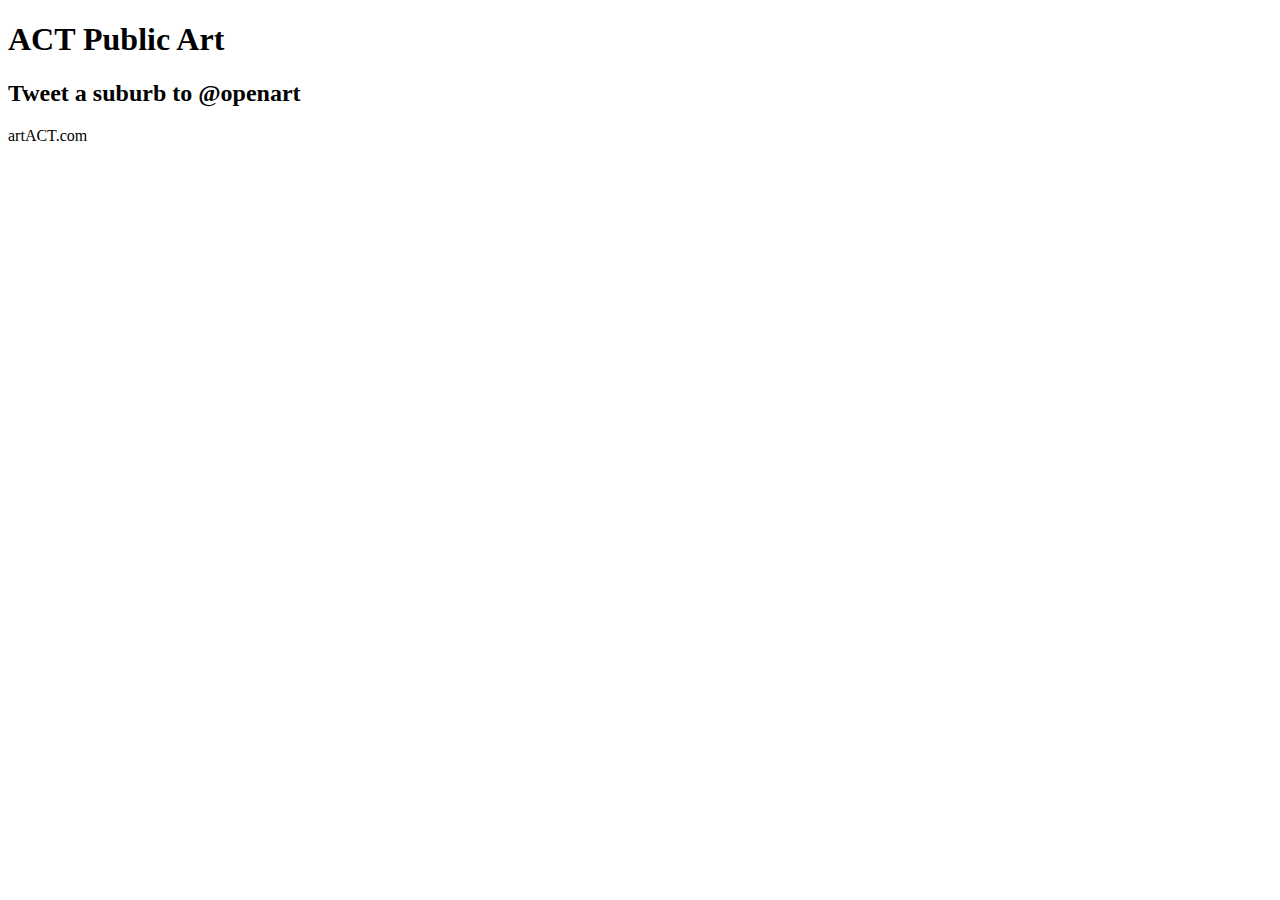
==== govhack2014/templates/ambient.html @ f8b821c7 "Merge pull request #100 from PrototypeDino/ambient-sidebar" ====
<!DOCTYPE html>
<html lang="en">
  <head>
    <meta charset="utf-8">
    <script src="//code.jquery.com/jquery-2.0.0.js"></script>
    <link href='http://fonts.googleapis.com/css?family=Raleway|Lato:300,400,700,300italic,400italic,700italic' rel='stylesheet' type='text/css'>
    <link type="text/css" rel="stylesheet" href="/static/ambient.css"/>
  </head>
  <body>
    <div class="sidebar left">
      <div id="heading">
        <h1>ACT Public Art</h1>
      </div>
      <h2>Tweet a suburb to @openart</h2>
      <p style="display:none;">The ACT Government is providing our community with exciting art in public places in more accessible ways.</p>
      <p class="shorturl">artACT.com</p>
    </div>
    <div id="map"></div>
    <script src="//d3js.org/d3.v3.min.js"></script>
    <script src="//d3js.org/topojson.v1.min.js"></script>
    <script>
    var m_width = $("#map").width(),
        width = $("#map").width(),
        height = $("#map").height(),
        suburb;

    var projection = d3.geo.mercator()
        .center([149.1244, -35.3175])
        .scale(100000)
        .translate([width / 2, height / 2, 1]);

    var path = d3.geo.path()
        .projection(projection);

    var svg = d3.select("#map").append("svg")
        .attr("preserveAspectRatio", "xMidYMid")
        .attr("viewBox", "0 0 " + width + " " + height)
        .attr("width", m_width)
        .attr("height", m_width * height / width);

    svg.append("rect")
        .attr("class", "background")
        .attr("width", width)
        .attr("height", height)
        .on("click", suburb_clicked);

    var g = svg.append("g");
    var g2 = g.append("g");

    d3.json("/static/suburbs.topo.json", function(error, us) {
      g2.attr("id", "suburbs")
        .selectAll("path")
        .data(topojson.feature(us, us.objects.suburbs).features)
        .enter()
        .append("path")
        .attr("id", function(d) { return "suburb" + d.id; })
        .attr("d", path)
        .on("click", suburb_clicked);

    });

    d3.json("/static/artsact.json", function(error, us) {
      g2.selectAll(".pin")
        .data(us)
        .enter().append("circle", ".pin")
        .attr("r", 5)
        .attr("transform", function(d) {
          return "translate(" + projection([
            d.location.longitude,
            d.location.latitude
          ]) + ")"});
    });

    function zoom(xyz) {
      var visual_z = xyz[2]/2;
      if(xyz[2] == 1) visual_z = 1;

      g.transition()
        .duration(750)
        .attr("transform", "translate(" + projection.translate() + ")scale(" + xyz[2] + ")translate(-" + xyz[0] + ",-" + xyz[1] + ")")
        .selectAll(["#suburbs"])
        .style("stroke-width", 1.0 / visual_z + "px")
        .selectAll("circle")
        .attr("r", 5.0/visual_z);
    }

    function get_xyz(d) {
      var bounds = path.bounds(d);
      var w_scale = (bounds[1][0] - bounds[0][0]) / width;
      var h_scale = (bounds[1][1] - bounds[0][1]) / height;
      var z = .96 / Math.max(w_scale, h_scale);
      var x = (bounds[1][0] + bounds[0][0]) / 2;
      var y = (bounds[1][1] + bounds[0][1]) / 2;
      return [x, y, z];
    }

    function suburb_clicked(d) {
      if (suburb) {
        g.selectAll("#suburb" + suburb.id).style('display', null);
      }

      if (d && suburb !== d) { // new suburb clicked
        var xyz = get_xyz(d);
        suburb = d;
        zoom(xyz);
      } else { // same suburb or
        var xyz = [width / 2, height / 2, 1];
        suburb = null;
        zoom(xyz);
      }
    }
    </script>
  </body>
</html>
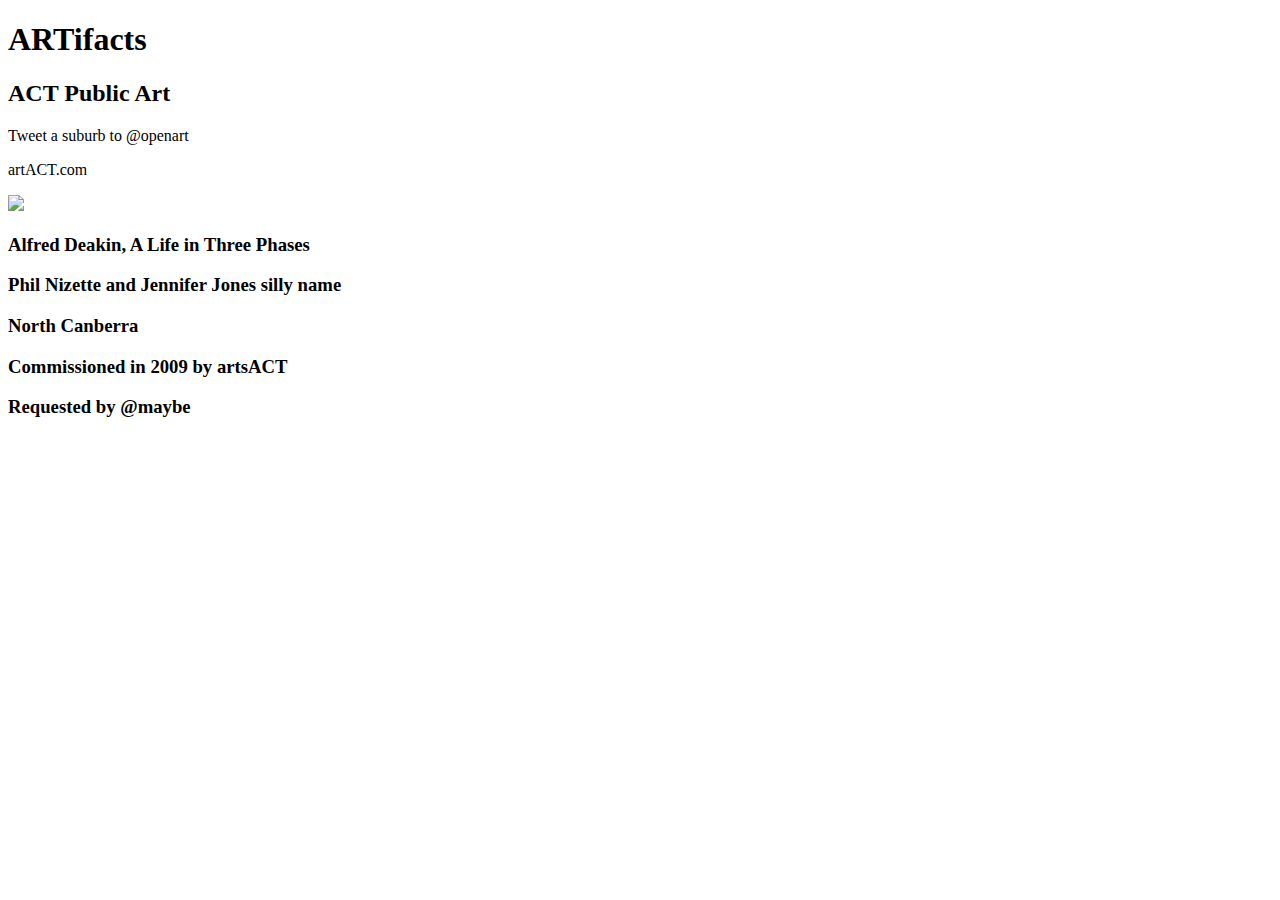
==== commit 203199e7: "Add better animation chains to ambient display, add code to hit twitter endpoint" ====
--- a/govhack2014/templates/ambient.html
+++ b/govhack2014/templates/ambient.html
@@ -3,29 +3,55 @@
   <head>
     <meta charset="utf-8">
     <script src="//code.jquery.com/jquery-2.0.0.js"></script>
-    <link href='http://fonts.googleapis.com/css?family=Raleway|Lato:300,400,700,300italic,400italic,700italic' rel='stylesheet' type='text/css'>
+    <link href='http://fonts.googleapis.com/css?family=Raleway:400,500,700' rel='stylesheet' type='text/css'>
     <link type="text/css" rel="stylesheet" href="/static/ambient.css"/>
   </head>
   <body>
     <div class="sidebar left">
       <div id="heading">
-        <h1>ACT Public Art</h1>
+        <h1>ARTifacts</h1>
+        <h2>ACT Public Art</h2>
       </div>
-      <h2>Tweet a suburb to @openart</h2>
+      <p class="instructions">Tweet a suburb to @openart</p>
       <p style="display:none;">The ACT Government is providing our community with exciting art in public places in more accessible ways.</p>
       <p class="shorturl">artACT.com</p>
+    </div>
+    <div id="artpanel">
+      <div id="artphoto">
+        <img id="artimg" src="http://www.arts.act.gov.au/__data/assets/image/0007/390562/Toku_large.jpg">
+      </div>
+      <div id="plaque">
+        <h3><span id="title">Alfred Deakin, A Life in Three Phases</span></h3>
+        <h3><span id="artist">Phil Nizette and Jennifer Jones silly name</span></h3>
+        <h3><span id="location">North Canberra</span></h3>
+        <h3>Commissioned in <span id="commissionDate">2009</span> by <span id="commissioner">artsACT</span>
+        </h3>
+        <div id="down">
+          <h3>Requested by <span id="tweeter">@maybe</span>
+        </div>
+      </div>
     </div>
     <div id="map"></div>
     <script src="//d3js.org/d3.v3.min.js"></script>
     <script src="//d3js.org/topojson.v1.min.js"></script>
     <script>
+    d3.selection.prototype.moveToFront = function() {
+      return this.each(function(){
+        this.parentNode.appendChild(this);
+      });
+    };
+
+
+    var ART_TIME = 5;
+    var MAP_TIME = 5;
+    var BEAT_TIME = 1;
+
     var m_width = $("#map").width(),
         width = $("#map").width(),
-        height = $("#map").height(),
-        suburb;
+        height = $("#map").height();
 
     var projection = d3.geo.mercator()
-        .center([149.1244, -35.3175])
+        .center([149.0844, -35.3175])
         .scale(100000)
         .translate([width / 2, height / 2, 1]);
 
@@ -41,47 +67,80 @@
     svg.append("rect")
         .attr("class", "background")
         .attr("width", width)
-        .attr("height", height)
-        .on("click", suburb_clicked);
+        .attr("height", height);
 
     var g = svg.append("g");
     var g2 = g.append("g");
+    var suburbs;
+    var arts;
+    var selected;
+    var lastest_request = { timestamp: 0 };
 
     d3.json("/static/suburbs.topo.json", function(error, us) {
+      suburbs = topojson.feature(us, us.objects.suburbs).features;
       g2.attr("id", "suburbs")
         .selectAll("path")
-        .data(topojson.feature(us, us.objects.suburbs).features)
+        .data(suburbs)
         .enter()
         .append("path")
         .attr("id", function(d) { return "suburb" + d.id; })
-        .attr("d", path)
-        .on("click", suburb_clicked);
+        .attr("d", path);
 
     });
 
     d3.json("/static/artsact.json", function(error, us) {
+      arts = us;
       g2.selectAll(".pin")
-        .data(us)
+        .data(arts)
         .enter().append("circle", ".pin")
         .attr("r", 5)
+        .attr("id", function(d,i) { return "art" + i; })
         .attr("transform", function(d) {
           return "translate(" + projection([
             d.location.longitude,
             d.location.latitude
           ]) + ")"});
+      setup_timers();
     });
 
-    function zoom(xyz) {
+    function zoom(t, xyz) {
       var visual_z = xyz[2]/2;
       if(xyz[2] == 1) visual_z = 1;
 
-      g.transition()
-        .duration(750)
-        .attr("transform", "translate(" + projection.translate() + ")scale(" + xyz[2] + ")translate(-" + xyz[0] + ",-" + xyz[1] + ")")
+      var t1 = t.transition()
+        .delay(BEAT_TIME * 1000)
+        .duration(BEAT_TIME * 1000);
+
+        t1
+        .attr("transform", "translate(" + projection.translate() + ")scale(" + xyz[2] + ")translate(-" + xyz[0] + ",-" + xyz[1] + ")");
+        t1
         .selectAll(["#suburbs"])
-        .style("stroke-width", 1.0 / visual_z + "px")
+        .style("stroke-width", 1.0 / visual_z + "px");
+        t1
         .selectAll("circle")
         .attr("r", 5.0/visual_z);
+        t1
+        .select("#art"+selected)
+        .attr("r", 10.0/visual_z);
+    }
+
+    function select_point(t, id) {
+      selected = id;
+      g.select("#art" + selected).moveToFront();
+      t
+      .select("#art" + selected)
+      .style("fill", "#c44d58")
+      .attr("r", "10")
+      .style("z-index", "100");
+    }
+
+    function deselect_point(t) {
+      t
+      .select("#art" + selected)
+      .style("fill", "")
+      .attr("r", "1.33333")
+      .style("z-index", "");
+      selected = null;
     }
 
     function get_xyz(d) {
@@ -94,20 +153,59 @@
       return [x, y, z];
     }
 
-    function suburb_clicked(d) {
-      if (suburb) {
-        g.selectAll("#suburb" + suburb.id).style('display', null);
-      }
-
-      if (d && suburb !== d) { // new suburb clicked
-        var xyz = get_xyz(d);
-        suburb = d;
-        zoom(xyz);
-      } else { // same suburb or
-        var xyz = [width / 2, height / 2, 1];
-        suburb = null;
-        zoom(xyz);
-      }
+    function get_art_xyz(d) {
+      var xy = projection([d.location.longitude, d.location.latitude]);
+      var z = 7.5;
+      return [xy[0], xy[1], z];
+    }
+
+    function show_map() {
+      var t = g.transition().duration(BEAT_TIME * 1000);
+      var xyz = [width / 2, height / 2, 1];
+      deselect_point(t);
+      zoom(t, xyz);
+    }
+
+    function show_art(id) {
+      var art = arts[id];
+      console.log(art);
+      var xyz = get_art_xyz(art);
+      var t = g.transition().duration(BEAT_TIME * 1000);
+      select_point(t, id);
+      zoom(t, xyz);
+    }
+
+    function show_random_art() {
+      d3.json("/twitter/latest_request", function(error, result) {
+        var artID;
+        try {
+          if(result.timestamp > lastest_request.timestamp) {
+            lastest_request = result;
+            var possible_arts = arts.filter(function(element) {
+              return element.suburb.indexOf(result.suburb.toUpperCase().substr(0, 4)) > -1;
+            });
+            var art = possible_arts[Math.floor((Math.random() * possible_arts.length))];
+            artID = arts.indexOf(art);
+          }
+        } catch(e) { }
+        
+        // No request or error, so show a random art
+        if(artID == null)
+          artID = Math.floor((Math.random() * arts.length));
+
+        show_art(artID);
+      });
+
+    }
+
+    function setup_timers() {
+      setInterval(function() {
+        show_random_art();
+        var mapInterval = setInterval(function() {
+          clearInterval(mapInterval);
+          show_map();
+        }, ART_TIME * 1000);
+      }, (ART_TIME+MAP_TIME) * 1000);
     }
     </script>
   </body>
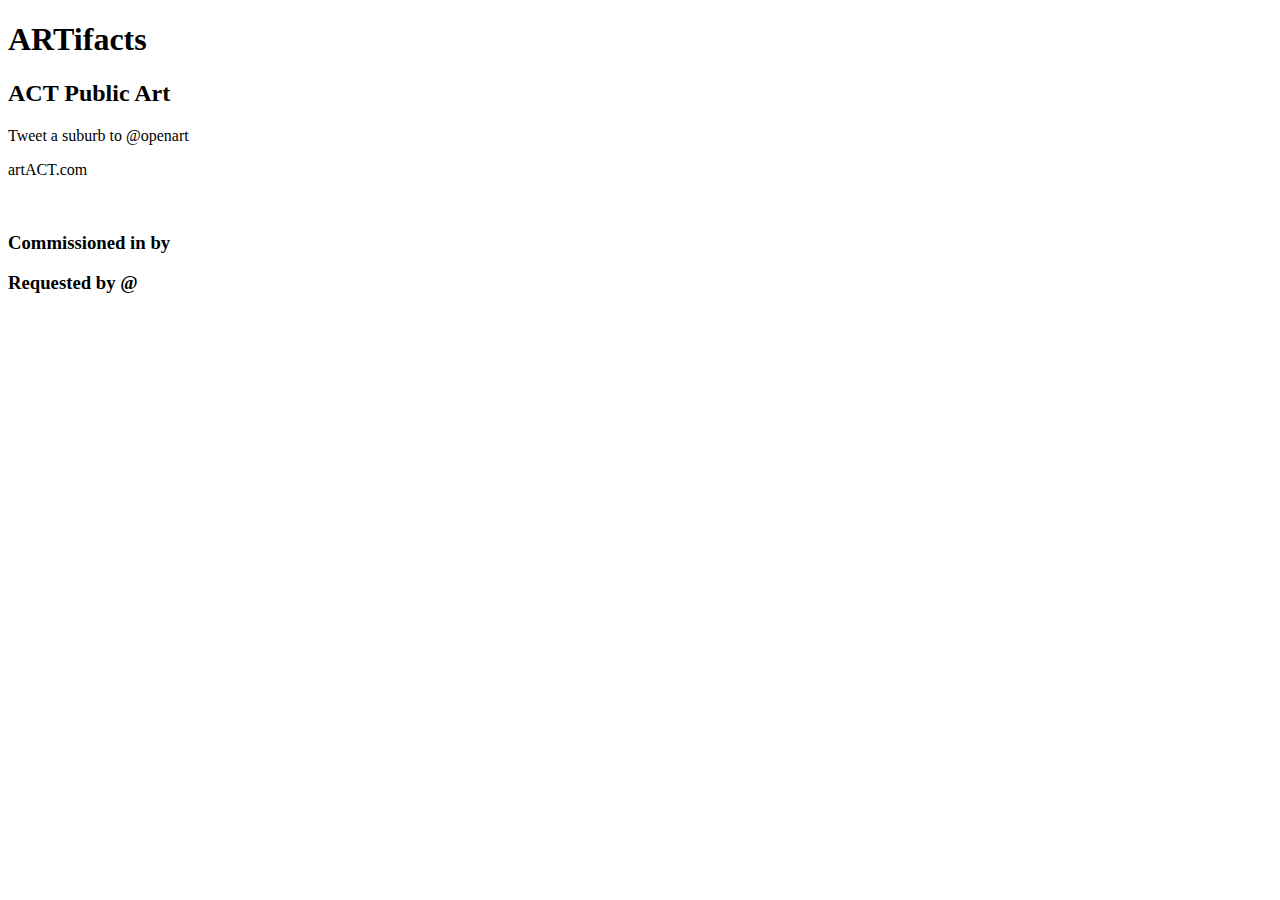
==== commit 78b0600c: "Merge pull request #116 from cmrn/ambient-animation" ====
--- a/govhack2014/templates/ambient.html
+++ b/govhack2014/templates/ambient.html
@@ -7,7 +7,7 @@
     <link type="text/css" rel="stylesheet" href="/static/ambient.css"/>
   </head>
   <body>
-    <div class="sidebar left">
+    <div class="sidebar left shadow">
       <div id="heading">
         <h1>ARTifacts</h1>
         <h2>ACT Public Art</h2>
@@ -16,18 +16,18 @@
       <p style="display:none;">The ACT Government is providing our community with exciting art in public places in more accessible ways.</p>
       <p class="shorturl">artACT.com</p>
     </div>
-    <div id="artpanel">
-      <div id="artphoto">
-        <img id="artimg" src="http://www.arts.act.gov.au/__data/assets/image/0007/390562/Toku_large.jpg">
+    <div id="artpanel" style="left: -65%;">
+      <div id="artphoto" class="shadow">
+        <img id="artimg" src="">
       </div>
-      <div id="plaque">
-        <h3><span id="title">Alfred Deakin, A Life in Three Phases</span></h3>
-        <h3><span id="artist">Phil Nizette and Jennifer Jones silly name</span></h3>
-        <h3><span id="location">North Canberra</span></h3>
-        <h3>Commissioned in <span id="commissionDate">2009</span> by <span id="commissioner">artsACT</span>
+      <div id="plaque" class="shadow">
+        <h3><span id="title"></span></h3>
+        <h3><span id="artist"></span></h3>
+        <h3><span id="location"></span></h3>
+        <h3>Commissioned in <span id="commissionDate"></span> by <span id="commissioner"></span>
         </h3>
         <div id="down">
-          <h3>Requested by <span id="tweeter">@maybe</span>
+          <h3>Requested by @<span id="tweeter"></span>
         </div>
       </div>
     </div>
@@ -40,9 +40,36 @@
         this.parentNode.appendChild(this);
       });
     };
-
-
-    var ART_TIME = 5;
+    function toTitleCase(str)
+    {
+      return str.replace(/\w\S*/g, function(txt){return txt.charAt(0).toUpperCase() + txt.substr(1).toLowerCase();});
+    }
+
+    function get_local_image_url(remote_url) {
+      var filename = remote_url.split("/").slice(-1)[0];
+      return "/static/art_images/" + filename;
+    }
+
+    function set_art_image(url) {
+      var img = $("#artimg");
+      var container = $("#artphoto");
+
+      $(img).attr("src", url);
+
+      var imgH = $(img).height();
+      var imgW = $(img).width();
+
+      if ( imgW < imgH ) { 
+          $(img).removeClass("landscape");
+          $(img).addClass("portrait");
+      } else {
+          $(img).removeClass("portrait");
+          $(img).addClass("landscape");
+      }
+    }
+
+
+    var ART_TIME = 20;
     var MAP_TIME = 5;
     var BEAT_TIME = 1;
 
@@ -122,6 +149,8 @@
         t1
         .select("#art"+selected)
         .attr("r", 10.0/visual_z);
+
+        return t1;
     }
 
     function select_point(t, id) {
@@ -159,11 +188,21 @@
       return [xy[0], xy[1], z];
     }
 
+    function show_panel() {
+      $("#artpanel").animate({left: '22%'}, BEAT_TIME*1000);
+    }
+
+    function hide_panel(end) {
+      $("#artpanel").animate({left: '-70%'}, BEAT_TIME*1000, 'swing', end);
+    }
+
     function show_map() {
-      var t = g.transition().duration(BEAT_TIME * 1000);
-      var xyz = [width / 2, height / 2, 1];
-      deselect_point(t);
-      zoom(t, xyz);
+      hide_panel(function() {
+        var xyz = [width / 2, height / 2, 1];
+        var t = g.transition().duration(BEAT_TIME * 1000);
+        deselect_point(t);
+        zoom(t, xyz);
+      });
     }
 
     function show_art(id) {
@@ -172,7 +211,15 @@
       var xyz = get_art_xyz(art);
       var t = g.transition().duration(BEAT_TIME * 1000);
       select_point(t, id);
-      zoom(t, xyz);
+      var t2 = zoom(t, xyz);
+      t2.each("end", show_panel);
+
+      $("#title").text(art.title);
+      $("#artist").text(art.artist);
+      $("#location").text(toTitleCase(art.suburb));
+      $("#commissioner").text(art.commissioned_details);
+      $("#commissionDate").text(art.date);
+      set_art_image(get_local_image_url(art.url_2.url));
     }
 
     function show_random_art() {
@@ -186,12 +233,16 @@
             });
             var art = possible_arts[Math.floor((Math.random() * possible_arts.length))];
             artID = arts.indexOf(art);
+            $("#down").show();
+            $("#tweeter").text(result.screen_name);
           }
         } catch(e) { }
         
         // No request or error, so show a random art
-        if(artID == null)
+        if(artID == null) {
           artID = Math.floor((Math.random() * arts.length));
+          $("#down").hide();
+        }
 
         show_art(artID);
       });
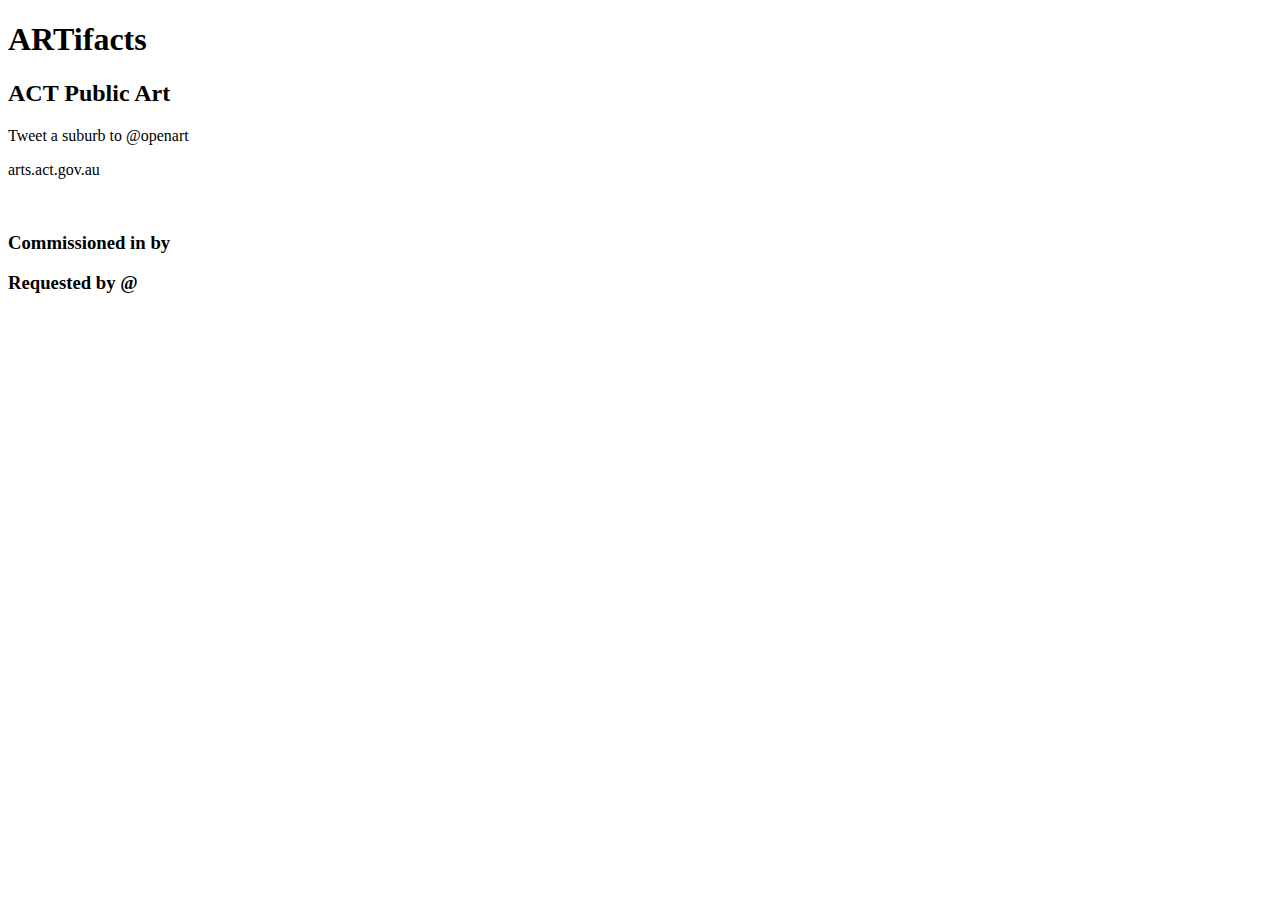
==== commit 56074924: "Merge pull request #117 from cmrn/ambient-animation" ====
--- a/govhack2014/templates/ambient.html
+++ b/govhack2014/templates/ambient.html
@@ -14,13 +14,13 @@
       </div>
       <p class="instructions">Tweet a suburb to @openart</p>
       <p style="display:none;">The ACT Government is providing our community with exciting art in public places in more accessible ways.</p>
-      <p class="shorturl">artACT.com</p>
+      <p class="shorturl">arts.act.gov.au</p>
     </div>
     <div id="artpanel" style="left: -65%;">
       <div id="artphoto" class="shadow">
         <img id="artimg" src="">
       </div>
-      <div id="plaque" class="shadow">
+      <div id="plaque" class="shadow" style="right: 30%;">
         <h3><span id="title"></span></h3>
         <h3><span id="artist"></span></h3>
         <h3><span id="location"></span></h3>
@@ -50,14 +50,14 @@
       return "/static/art_images/" + filename;
     }
 
-    function set_art_image(url) {
+    function size_art_image() {
       var img = $("#artimg");
       var container = $("#artphoto");
 
-      $(img).attr("src", url);
-
-      var imgH = $(img).height();
-      var imgW = $(img).width();
+      var imgH = img[0].naturalHeight;
+      var imgW = img[0].naturalWidth;
+      console.log(imgW);
+      console.log(imgH);
 
       if ( imgW < imgH ) { 
           $(img).removeClass("landscape");
@@ -102,6 +102,7 @@
     var arts;
     var selected;
     var lastest_request = { timestamp: 0 };
+    var artID;
 
     d3.json("/static/suburbs.topo.json", function(error, us) {
       suburbs = topojson.feature(us, us.objects.suburbs).features;
@@ -189,11 +190,15 @@
     }
 
     function show_panel() {
-      $("#artpanel").animate({left: '22%'}, BEAT_TIME*1000);
+      $("#artpanel").animate({left: '22%'}, BEAT_TIME*750, 'swing', function() {
+        $("#plaque").animate({right: '0%'}, BEAT_TIME*250);
+      });
     }
 
     function hide_panel(end) {
-      $("#artpanel").animate({left: '-70%'}, BEAT_TIME*1000, 'swing', end);
+      $("#plaque").animate({right: '30%'}, BEAT_TIME*250, 'swing', function() {
+        $("#artpanel").animate({left: '-70%'}, BEAT_TIME*750, 'swing', end);
+      });
     }
 
     function show_map() {
@@ -201,30 +206,26 @@
         var xyz = [width / 2, height / 2, 1];
         var t = g.transition().duration(BEAT_TIME * 1000);
         deselect_point(t);
-        zoom(t, xyz);
-      });
-    }
-
-    function show_art(id) {
-      var art = arts[id];
-      console.log(art);
+        var t2 = zoom(t, xyz);
+        t2.each("end", function() {
+          load_next_art();
+        })
+      });
+    }
+
+    function show_art() {
+      var art = arts[artID];
       var xyz = get_art_xyz(art);
       var t = g.transition().duration(BEAT_TIME * 1000);
-      select_point(t, id);
+      select_point(t, artID);
       var t2 = zoom(t, xyz);
       t2.each("end", show_panel);
-
-      $("#title").text(art.title);
-      $("#artist").text(art.artist);
-      $("#location").text(toTitleCase(art.suburb));
-      $("#commissioner").text(art.commissioned_details);
-      $("#commissionDate").text(art.date);
-      set_art_image(get_local_image_url(art.url_2.url));
-    }
-
-    function show_random_art() {
+      size_art_image();
+    }
+
+    function load_next_art() {
       d3.json("/twitter/latest_request", function(error, result) {
-        var artID;
+        var thisArtID;
         try {
           if(result.timestamp > lastest_request.timestamp) {
             lastest_request = result;
@@ -232,26 +233,34 @@
               return element.suburb.indexOf(result.suburb.toUpperCase().substr(0, 4)) > -1;
             });
             var art = possible_arts[Math.floor((Math.random() * possible_arts.length))];
-            artID = arts.indexOf(art);
+            thisArtID = arts.indexOf(art);
             $("#down").show();
             $("#tweeter").text(result.screen_name);
           }
         } catch(e) { }
         
         // No request or error, so show a random art
-        if(artID == null) {
-          artID = Math.floor((Math.random() * arts.length));
+        if(thisArtID == null) {
+          thisArtID = Math.floor((Math.random() * arts.length));
           $("#down").hide();
         }
 
-        show_art(artID);
-      });
-
+        artID = thisArtID;
+
+        var art = arts[artID];
+        $("#title").text(art.title);
+        $("#artist").text(art.artist);
+        $("#location").text(toTitleCase(art.suburb));
+        $("#commissioner").text(art.commissioned_details);
+        $("#commissionDate").text(art.date);
+        $("#artimg").attr("src", get_local_image_url(art.url_2.url));
+      });
     }
 
     function setup_timers() {
+      load_next_art();
       setInterval(function() {
-        show_random_art();
+        show_art();
         var mapInterval = setInterval(function() {
           clearInterval(mapInterval);
           show_map();
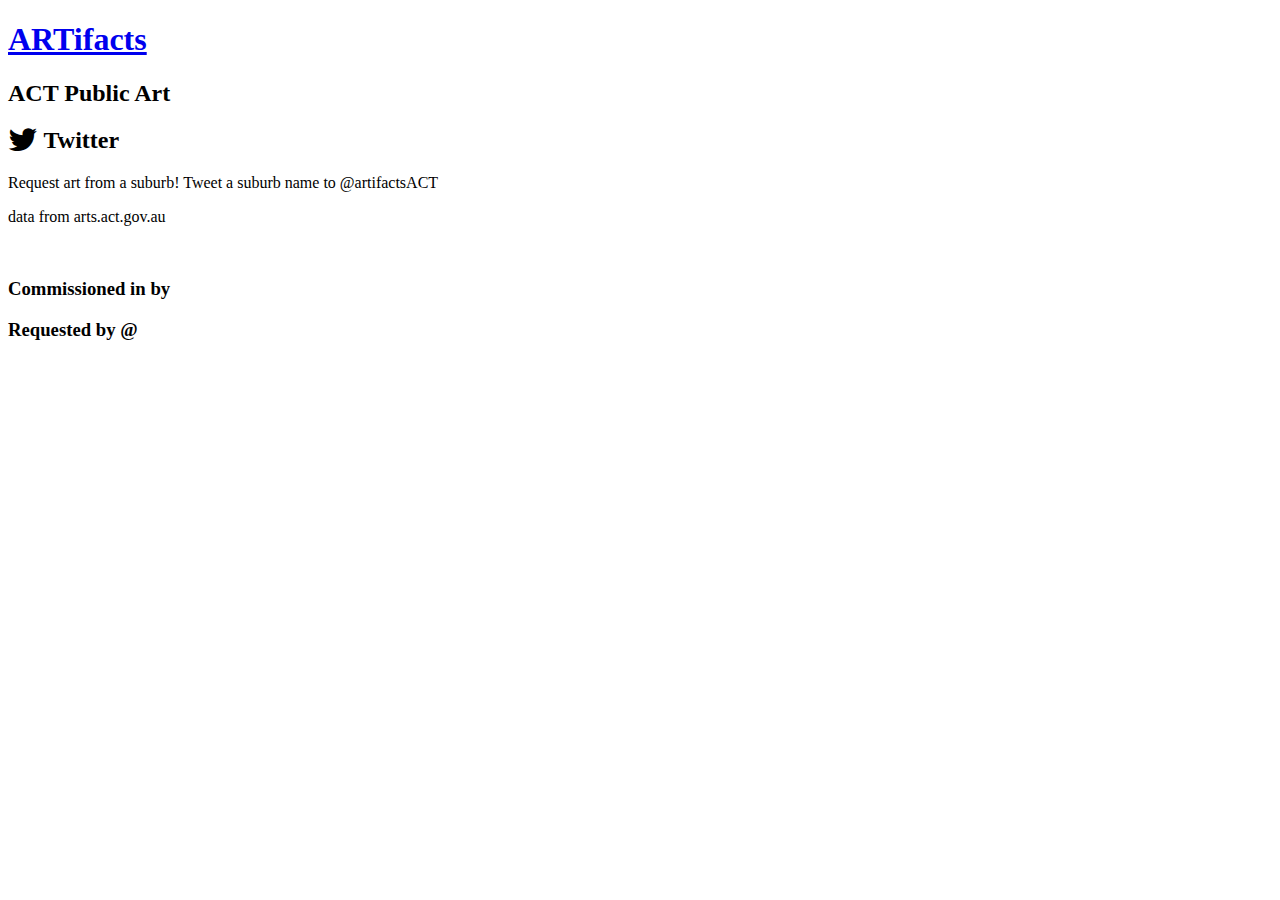
==== commit 95ab411b: "Merge pull request #125 from cmrn/ambient-animation" ====
--- a/govhack2014/templates/ambient.html
+++ b/govhack2014/templates/ambient.html
@@ -3,18 +3,22 @@
   <head>
     <meta charset="utf-8">
     <script src="//code.jquery.com/jquery-2.0.0.js"></script>
-    <link href='http://fonts.googleapis.com/css?family=Raleway:400,500,700' rel='stylesheet' type='text/css'>
+    <link href='http://fonts.googleapis.com/css?family=Raleway:300,400,500,600' rel='stylesheet' type='text/css'>
     <link type="text/css" rel="stylesheet" href="/static/ambient.css"/>
+    <link href="//maxcdn.bootstrapcdn.com/font-awesome/4.1.0/css/font-awesome.min.css" rel="stylesheet">
+    <title>ARTifacts: ACT Public Art – GovHack 2014</title>
   </head>
   <body>
     <div class="sidebar left shadow">
       <div id="heading">
-        <h1>ARTifacts</h1>
+        <a href="/"><h1>ARTifacts</h1></a>
         <h2>ACT Public Art</h2>
       </div>
-      <p class="instructions">Tweet a suburb to @openart</p>
-      <p style="display:none;">The ACT Government is providing our community with exciting art in public places in more accessible ways.</p>
-      <p class="shorturl">arts.act.gov.au</p>
+      <div class="instructions">
+        <h2><i class="fa fa-twitter fa-lg"></i> Twitter</h2>
+        <p>Request art from a suburb! Tweet a suburb name to <span id="twitteraccount">@artifactsACT</span></p>
+      </div>
+      <p class="shorturl">data from arts.act.gov.au</p>
     </div>
     <div id="artpanel" style="left: -65%;">
       <div id="artphoto" class="shadow">
@@ -136,7 +140,6 @@
       if(xyz[2] == 1) visual_z = 1;
 
       var t1 = t.transition()
-        .delay(BEAT_TIME * 1000)
         .duration(BEAT_TIME * 1000);
 
         t1
@@ -159,9 +162,10 @@
       g.select("#art" + selected).moveToFront();
       t
       .select("#art" + selected)
-      .style("fill", "#c44d58")
+      .style("fill", "#C7F464")
       .attr("r", "10")
       .style("z-index", "100");
+      return t;
     }
 
     function deselect_point(t) {
@@ -171,6 +175,7 @@
       .attr("r", "1.33333")
       .style("z-index", "");
       selected = null;
+      return t;
     }
 
     function get_xyz(d) {
@@ -186,18 +191,26 @@
     function get_art_xyz(d) {
       var xy = projection([d.location.longitude, d.location.latitude]);
       var z = 7.5;
-      return [xy[0], xy[1], z];
+      return [xy[0] - width/(z*2*2), xy[1] - height/(z*2*2), z];
     }
 
     function show_panel() {
-      $("#artpanel").animate({left: '22%'}, BEAT_TIME*750, 'swing', function() {
-        $("#plaque").animate({right: '0%'}, BEAT_TIME*250);
-      });
+      var i = setInterval(function() {
+        clearInterval(i);
+        $("#artpanel").animate({left: '22%'}, 750, 'swing', function() {
+          $("#plaque").animate({right: '0%'}, 250);
+        });
+      }, BEAT_TIME*1000);
     }
 
     function hide_panel(end) {
-      $("#plaque").animate({right: '30%'}, BEAT_TIME*250, 'swing', function() {
-        $("#artpanel").animate({left: '-70%'}, BEAT_TIME*750, 'swing', end);
+      $("#plaque").animate({right: '30%'}, 250, 'swing', function() {
+        $("#artpanel").animate({left: '-70%'}, 750, 'swing', function() {
+          var i = setInterval(function() {
+            clearInterval(i);
+            end();
+          }, BEAT_TIME*500);
+        });
       });
     }
 
@@ -205,9 +218,9 @@
       hide_panel(function() {
         var xyz = [width / 2, height / 2, 1];
         var t = g.transition().duration(BEAT_TIME * 1000);
-        deselect_point(t);
-        var t2 = zoom(t, xyz);
-        t2.each("end", function() {
+        var t2 = deselect_point(t);
+        var t3 = zoom(t2, xyz);
+        t3.each("end", function() {
           load_next_art();
         })
       });
@@ -217,9 +230,9 @@
       var art = arts[artID];
       var xyz = get_art_xyz(art);
       var t = g.transition().duration(BEAT_TIME * 1000);
-      select_point(t, artID);
-      var t2 = zoom(t, xyz);
-      t2.each("end", show_panel);
+      var t2 = select_point(t, artID);
+      var t3 = zoom(t2, xyz);
+      t3.each("end", show_panel);
       size_art_image();
     }
 
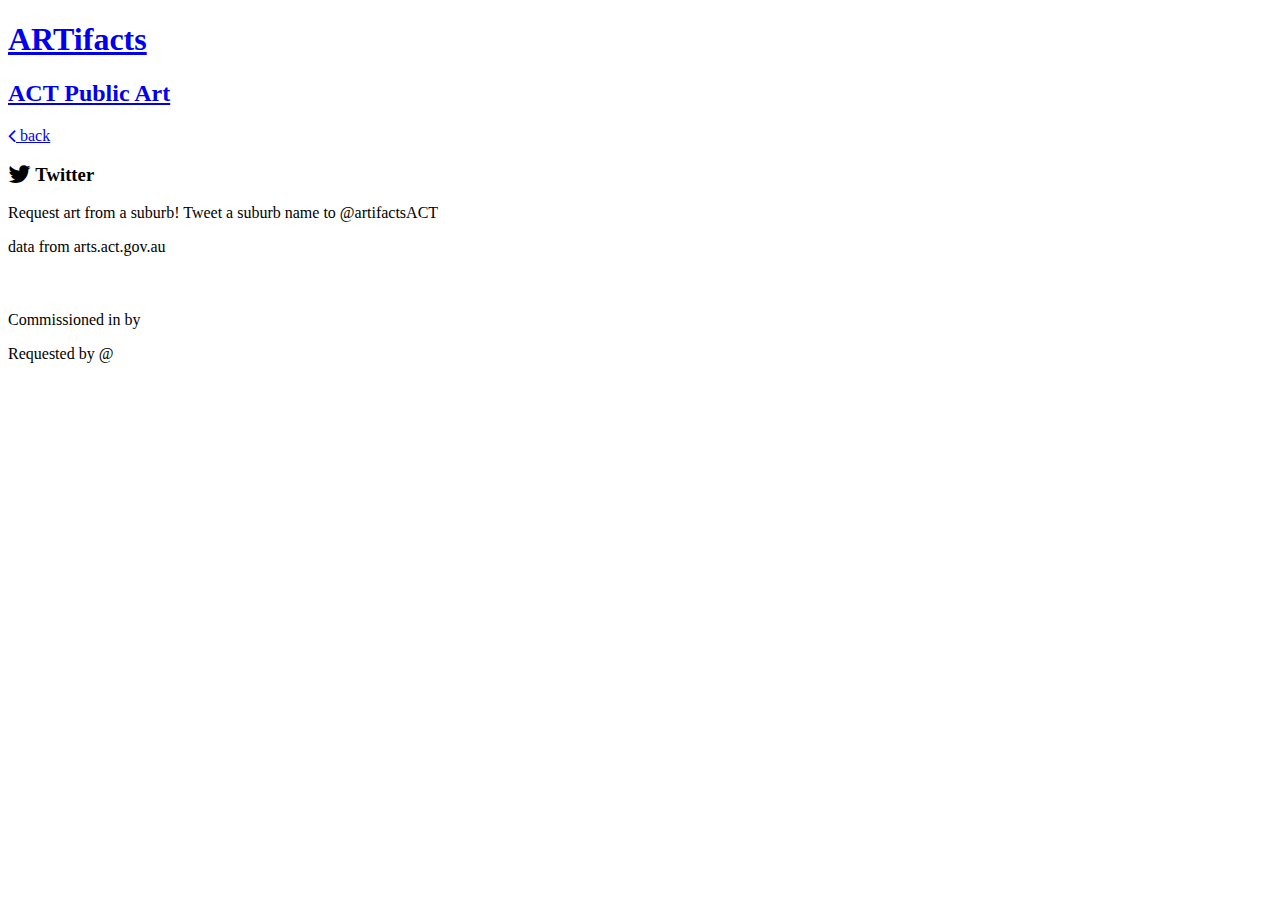
==== commit 6908a51e: "UI improvements LAST MINUTE COMMIT LOL" ====
--- a/govhack2014/templates/ambient.html
+++ b/govhack2014/templates/ambient.html
@@ -10,12 +10,13 @@
   </head>
   <body>
     <div class="sidebar left shadow">
-      <div id="heading">
-        <a href="/"><h1>ARTifacts</h1></a>
+      <a class="back-link" href="/"><div id="heading">
+        <h1>ARTifacts</h1>
         <h2>ACT Public Art</h2>
-      </div>
+        <p class="back"><i class="fa fa-lg fa-angle-left"></i> back</p>
+      </div></a>
       <div class="instructions">
-        <h2><i class="fa fa-twitter fa-lg"></i> Twitter</h2>
+        <h3><i class="fa fa-twitter fa-lg"></i> Twitter</h3>
         <p>Request art from a suburb! Tweet a suburb name to <span id="twitteraccount">@artifactsACT</span></p>
       </div>
       <p class="shorturl">data from arts.act.gov.au</p>
@@ -25,13 +26,13 @@
         <img id="artimg" src="">
       </div>
       <div id="plaque" class="shadow" style="right: 30%;">
-        <h3><span id="title"></span></h3>
-        <h3><span id="artist"></span></h3>
-        <h3><span id="location"></span></h3>
-        <h3>Commissioned in <span id="commissionDate"></span> by <span id="commissioner"></span>
-        </h3>
+        <h4><span id="title"></span></h4>
+        <p><span id="artist"></span></p>
+        <p><span id="location"></span></p>
+        <p>Commissioned in <span id="commissionDate"></span> by <span id="commissioner"></span>
+        </p>
         <div id="down">
-          <h3>Requested by @<span id="tweeter"></span>
+          <p>Requested by @<span id="tweeter"></span></p>
         </div>
       </div>
     </div>
@@ -60,8 +61,6 @@
 
       var imgH = img[0].naturalHeight;
       var imgW = img[0].naturalWidth;
-      console.log(imgW);
-      console.log(imgH);
 
       if ( imgW < imgH ) { 
           $(img).removeClass("landscape");
@@ -71,7 +70,6 @@
           $(img).addClass("landscape");
       }
     }
-
 
     var ART_TIME = 20;
     var MAP_TIME = 5;
@@ -197,7 +195,8 @@
     function show_panel() {
       var i = setInterval(function() {
         clearInterval(i);
-        $("#artpanel").animate({left: '22%'}, 750, 'swing', function() {
+        var leftOffset = ($(".sidebar").width() + 40) + "px";
+        $("#artpanel").animate({left: leftOffset}, 750, 'swing', function() {
           $("#plaque").animate({right: '0%'}, 250);
         });
       }, BEAT_TIME*1000);
@@ -280,6 +279,29 @@
         }, ART_TIME * 1000);
       }, (ART_TIME+MAP_TIME) * 1000);
     }
+
+    var sw = $( ".sidebar" ).width();
+    $(".sidebar").css("font-size", sw/(27/1.5) + "px");
+    var pw = $( "#plaque" ).width();
+    $("#plaque").css("font-size", pw/(25/1.5) + "px");
+
+
+    var never_do_again = false;
+    $(window).bind('resize', function(e)
+    {
+        window.resizeEvt;
+        $(window).resize(function()
+        {
+            clearTimeout(window.resizeEvt);
+            window.resizeEvt = setTimeout(function()
+            {
+              if(!never_do_again) {
+                alert("Please refresh the page after resizing the window");
+                never_do_again = true;
+              }
+            }, 250);
+        });
+    });
     </script>
   </body>
 </html>